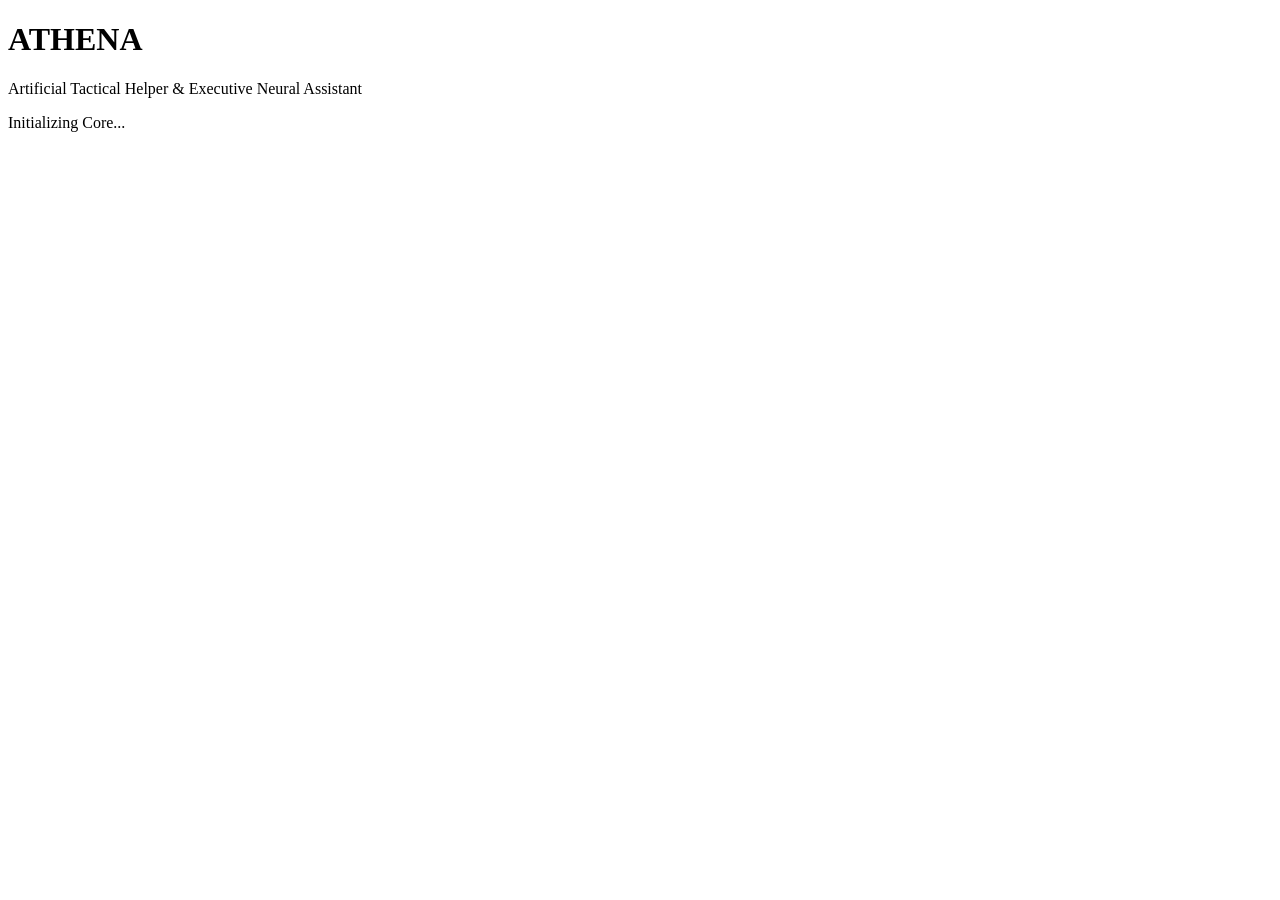
==== frontend/index.html @ 04650d81 "Create index.html" ====
<!DOCTYPE html>
<html lang="en">
<head>

<meta charset="UTF-8">
<meta name="viewport" content="width=device-width, initial-scale=1.0">

<title>Athena OS</title>

<link rel="stylesheet" href="css/style.css">

<link rel="preconnect" href="https://fonts.googleapis.com">
<link rel="preconnect" href="https://fonts.gstatic.com" crossorigin>

<link href="https://fonts.googleapis.com/css2?family=Orbitron:wght@400;600;700&family=Inter:wght@300;400;500;600&display=swap" rel="stylesheet">

</head>

<body>

<div id="background-grid"></div>

<div id="boot">

    <h1 class="logo">ATHENA</h1>

    <p class="subtitle">
        Artificial Tactical Helper & Executive Neural Assistant
    </p>

    <div class="loading-box">

        <div class="loading-text" id="status">
            Initializing Core...
        </div>

        <div class="progress">

            <div class="progress-bar" id="bar"></div>

        </div>

    </div>

</div>

<script src="js/boot.js"></script>

</body>
</html>
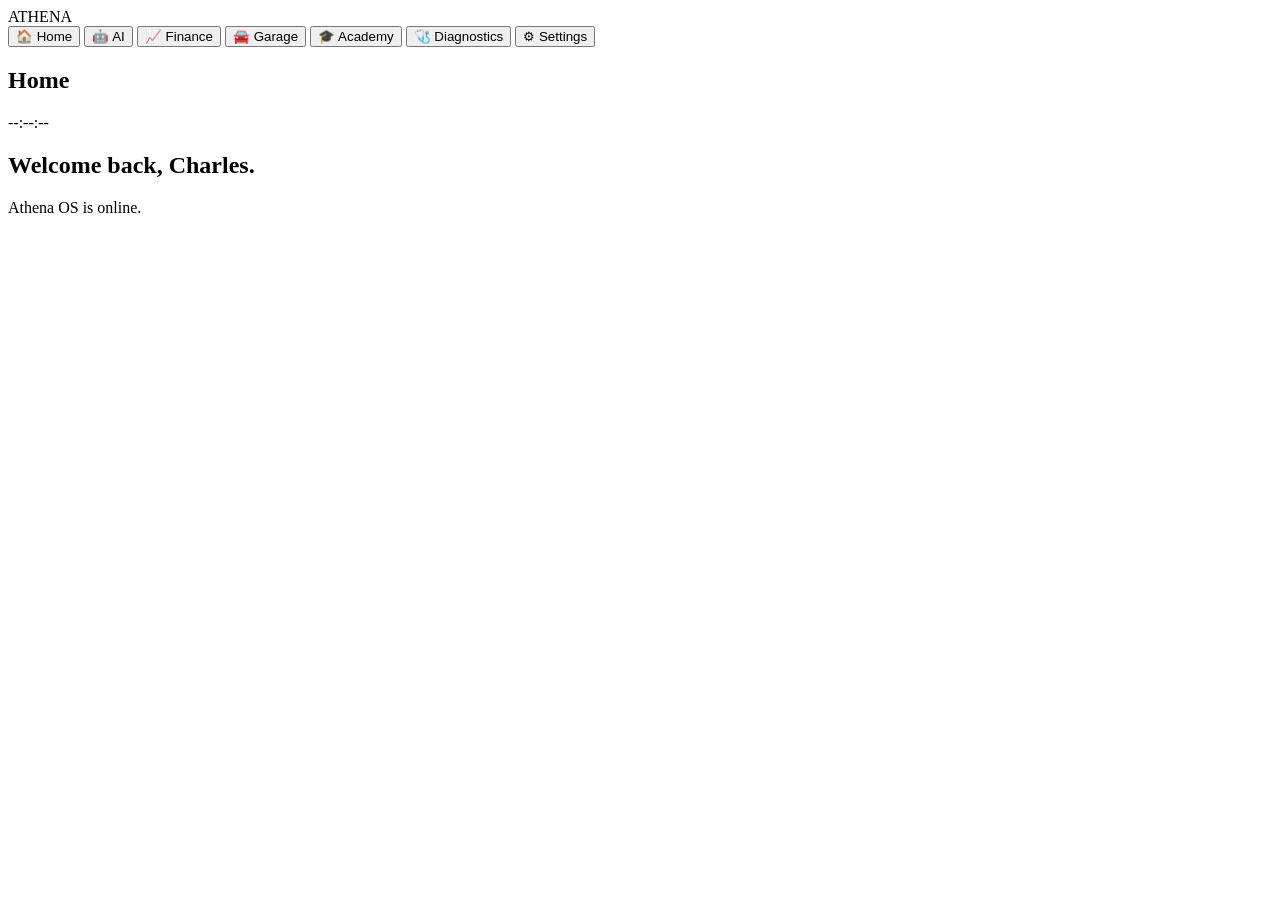
==== commit f58b9495: "Update index.html" ====
--- a/frontend/index.html
+++ b/frontend/index.html
@@ -1,50 +1,82 @@
 <!DOCTYPE html>
 <html lang="en">
 <head>
+    <meta charset="UTF-8">
+    <meta name="viewport" content="width=device-width, initial-scale=1.0">
+    <title>Athena OS</title>
 
-<meta charset="UTF-8">
-<meta name="viewport" content="width=device-width, initial-scale=1.0">
-
-<title>Athena OS</title>
-
-<link rel="stylesheet" href="css/style.css">
-
-<link rel="preconnect" href="https://fonts.googleapis.com">
-<link rel="preconnect" href="https://fonts.gstatic.com" crossorigin>
-
-<link href="https://fonts.googleapis.com/css2?family=Orbitron:wght@400;600;700&family=Inter:wght@300;400;500;600&display=swap" rel="stylesheet">
-
+    <link rel="stylesheet" href="css/app.css">
 </head>
 
 <body>
 
-<div id="background-grid"></div>
+<div id="app">
 
-<div id="boot">
+    <aside id="sidebar">
 
-    <h1 class="logo">ATHENA</h1>
-
-    <p class="subtitle">
-        Artificial Tactical Helper & Executive Neural Assistant
-    </p>
-
-    <div class="loading-box">
-
-        <div class="loading-text" id="status">
-            Initializing Core...
+        <div id="logo">
+            ATHENA
         </div>
 
-        <div class="progress">
+        <button class="nav-button" data-page="home">
+            🏠 Home
+        </button>
 
-            <div class="progress-bar" id="bar"></div>
+        <button class="nav-button" data-page="ai">
+            🤖 AI
+        </button>
 
-        </div>
+        <button class="nav-button" data-page="finance">
+            📈 Finance
+        </button>
 
-    </div>
+        <button class="nav-button" data-page="garage">
+            🚘 Garage
+        </button>
+
+        <button class="nav-button" data-page="academy">
+            🎓 Academy
+        </button>
+
+        <button class="nav-button" data-page="diagnostics">
+            🩺 Diagnostics
+        </button>
+
+        <button class="nav-button" data-page="settings">
+            ⚙ Settings
+        </button>
+
+    </aside>
+
+    <main id="workspace">
+
+        <header id="topbar">
+
+            <h2 id="page-title">
+                Home
+            </h2>
+
+            <div id="clock">
+                --:--:--
+            </div>
+
+        </header>
+
+        <section id="content">
+
+            <h1>Welcome back, Charles.</h1>
+
+            <p>
+                Athena OS is online.
+            </p>
+
+        </section>
+
+    </main>
 
 </div>
 
-<script src="js/boot.js"></script>
+<script src="js/app.js"></script>
 
 </body>
 </html>
